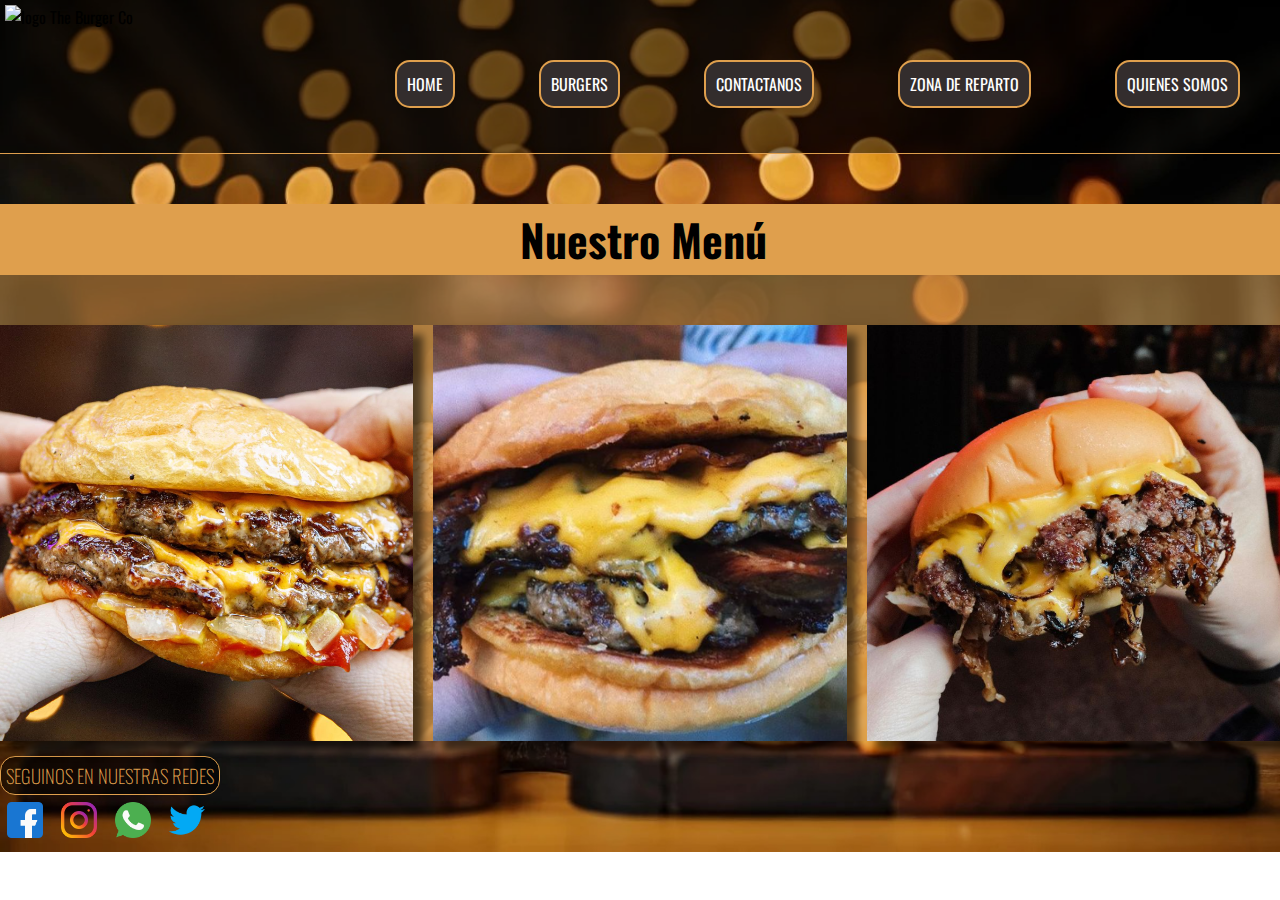
==== Pages/burgers.html @ 18a165b8 "version 1.0" ====
<!DOCTYPE html>
<html lang="es">
<head>
    <meta charset="UTF-8">
    <meta http-equiv="X-UA-Compatible" content="IE=edge">
    <meta name="viewport" content="width=device-width, initial-scale=1.0">
    <link rel="shotcut icon" href="../Assets/logos/LOGO.png" alt="">
    <link rel="stylesheet" href="../Css/style.css">
    <title>TBC | Nuestro menu</title>
</head>
<body>
<!--ENCABEZADO-->
    <header class="navMenu">
        <nav>
            <img src="../Assets/logos/LOGO.png" alt="logo The Burger Co">
<!--MENU DE NAVEGACION-->
            <ul>
                <li><a href="../index.html">HOME</a></li>
                <li><a href="burgers.html">BURGERS</a></li>
                <li><a href="contacto.html">CONTACTANOS</a></li>
                <li><a href="delivery.html">ZONA DE REPARTO</a></li>
                <li><a href="nosotros.html">QUIENES SOMOS</a></li>
            </ul>
        </nav>
    </header> 
    <main>
<!--MENU BURGERS-->

<section>
    <h1 class="catalogo">Nuestro Menú</h1>
    <div>
        <div class="grid-container">
            <div class="grid-item">
                <img class="productos" src="../Assets/menu/dcuarto.png" alt="Doble cuarto de libra">
                <!--<h2>Doble cuarto de libra.</h2>-->
            </div>
            <div class="grid-item">
                <img class="productos" src="../Assets/menu/dccbacon.png" alt="Doble cuarto con bacon">
                <!--<h2>Doble cuarto con bacon.</h2>-->
            </div>
            <div class="grid-item">
                <img class="productos" src="../Assets/menu/fried-onion.png" alt="Oklahoma Fried Onion">
                <!--<h2>Oklahoma Fried Onion.</h2>-->
            </div>
        </div>
    </div>
</section>
    </main>
<!--PIE DE PAGINA-->
    <footer class="bgColor">
        <h3>SEGUINOS EN NUESTRAS REDES</h3>
        <a href="https://es-la.facebook.com/"><img src="../Assets/redes/facebook.png" alt="Facebook"></a>
        <a href="https://www.instagram.com/"><img src="../Assets/redes/instagram.png" alt="Instagram"></a>
        <a href="https://www.whatsapp.com/ "><img src="../Assets/redes/whatsapp.png" alt="whatsapp"></a>
        <a href="https://twitter.com/?lang=es"><img src="../Assets/redes/twit.png" alt="twitter"></a>
    </footer>   
</body>
</html>
---- Css/style.css ----
/*--------------------SELECCION DE FUENTE DE GOOGLE FONTS--------------------*/

@import url('https://fonts.googleapis.com/css2?family=Oswald:wght@200;300;400;500;600;700&display=swap');

*{
    margin: 0;
    padding: 0;
    box-sizing: border-box;
}

body {
    background-repeat: no-repeat;
    background-image: url(../Assets/Banner/banner.png);
    font-family: 'Oswald', sans-serif;
    background-size: cover;
    background-position: center;
}

/*--------------------ENCABEZADO--------------------*/


header nav {
    display: flex;
    justify-content: space-between
}

header nav img {
    width: 150px;
    margin: 5px;
}

nav {
    background-color: rgba(0, 0, 0, 0.5);
    border-bottom: rgb(223, 159, 77) solid 1px;
}

nav ul {
    display: inline-block;
    padding-bottom: 5px;
    padding-top: 20px;
}

nav ul li {
    border-radius: 15px;
    background-color: rgb(51, 45, 45);
    margin: 40px;
    padding: 10px;
    border: rgb(223, 159, 77) solid 2px;
    display: inline-block;
    list-style-type: none;
    text-align:center;
    text-decoration: none;
    color: white;
}


nav ul li a {
    color: white;
    text-decoration: none;
}

/*--------------------PRINCIPAL--------------------*/

section div {
    background-color: rgba(223, 160, 77, 0.5);
    display: flex;
    flex-direction: column;
}


.tituloPrincipal { 
    font-size: 80px;
    text-align: center;
    color: rgb(10, 8, 8);
}

.bienvenidos {
    font-size: 60px;
    text-align: center;
    color: rgb(10, 9, 9);
}

/*--------------------PIE DE PAGINA--------------------*/

footer h3 {
    border: solid 1px rgb(223, 159, 77);
    border-radius: 15px;
    padding: 5px;
    margin-top: 15px;
    width: 220px;
    background-color: rgba(0, 0, 0, 0.534);
    font-weight: 200;
    color: rgb(223, 159, 77);
}

footer a img {
    padding: 2px;
    margin: 5px;
    width: 40px;
}

/*------------------GRID PAGE PRODUCTOS-----------------*/

.catalogo{
    background-color: rgb(223, 159, 77);
    padding: 3px;
    padding-left: 10px;
    margin-top: 50px;
    color: black;
    font-size: 44px;
    text-align: center;
}

.grid-container {
    width: 100%;
    margin-top: 50px;
    display: grid;
    grid-template-columns: repeat(3, 1fr);
    grid-auto-rows: 6mati00px;
    gap: 20px;
}

.grid-container img {
    width: 100%;
    height: 100%;
    object-fit: cover;
    box-shadow: 10px 10px 8px 0px rgba(0, 0, 0, 0.58);
    -webkit-box-shadow: 10px 10px 8px 0px rgba(0, 0, 0, 0.58);
    -moz-box-shadow: 10px 10px 8px 0px rgba(0, 0, 0, 0.58);
}


.grid-item h2 {
    position: absolute;
    bottom: 0;
    padding: 5px 0 5px 15px;
    color: #f7ede1;
    background-color: rgba(0, 0, 0, 0.5);
    width: 100%;
}

/* ------ MEDIA QUERY BURGERS------ */

/*--------------------ENCABEZADO--------------------*/


@media screen and (max-width:1080px) {
    header nav {
        flex-direction: column;
        align-items: center;
    }
    
    header nav img {
        width: 150px;
        margin: 5px;
    }
    
    nav {
        background-color: rgba(0, 0, 0, 0.5);
        border-bottom: rgb(223, 159, 77) solid 1px;
    }
    
    nav ul {
        display: flex;
        justify-content: center;
        padding-bottom: 5px;
        padding-top: 20px;
    }
    
    nav ul li {
        border-radius: 15px;
        background-color: rgb(51, 45, 45);
        margin: 40px;
        padding: 10px;
        border: rgb(223, 159, 77) solid 2px;
        display: flex;
        list-style-type: none;
        text-align:center;
        text-decoration: none;
        color: white;
    }
    
    
    nav ul li a {
        color: white;
        text-decoration: none;
    }

    .grid-container {
        grid-template-columns: 2fr;
    }
    .grid-item{
        grid-column: span 1;
        grid-row: span 1;
    }
}

@media screen and (max-width:903px){
    nav ul {
        display: flex;
        flex-direction: column;
    }

    nav ul li{
        margin: 2px;   
        align-items: center;
    }

}
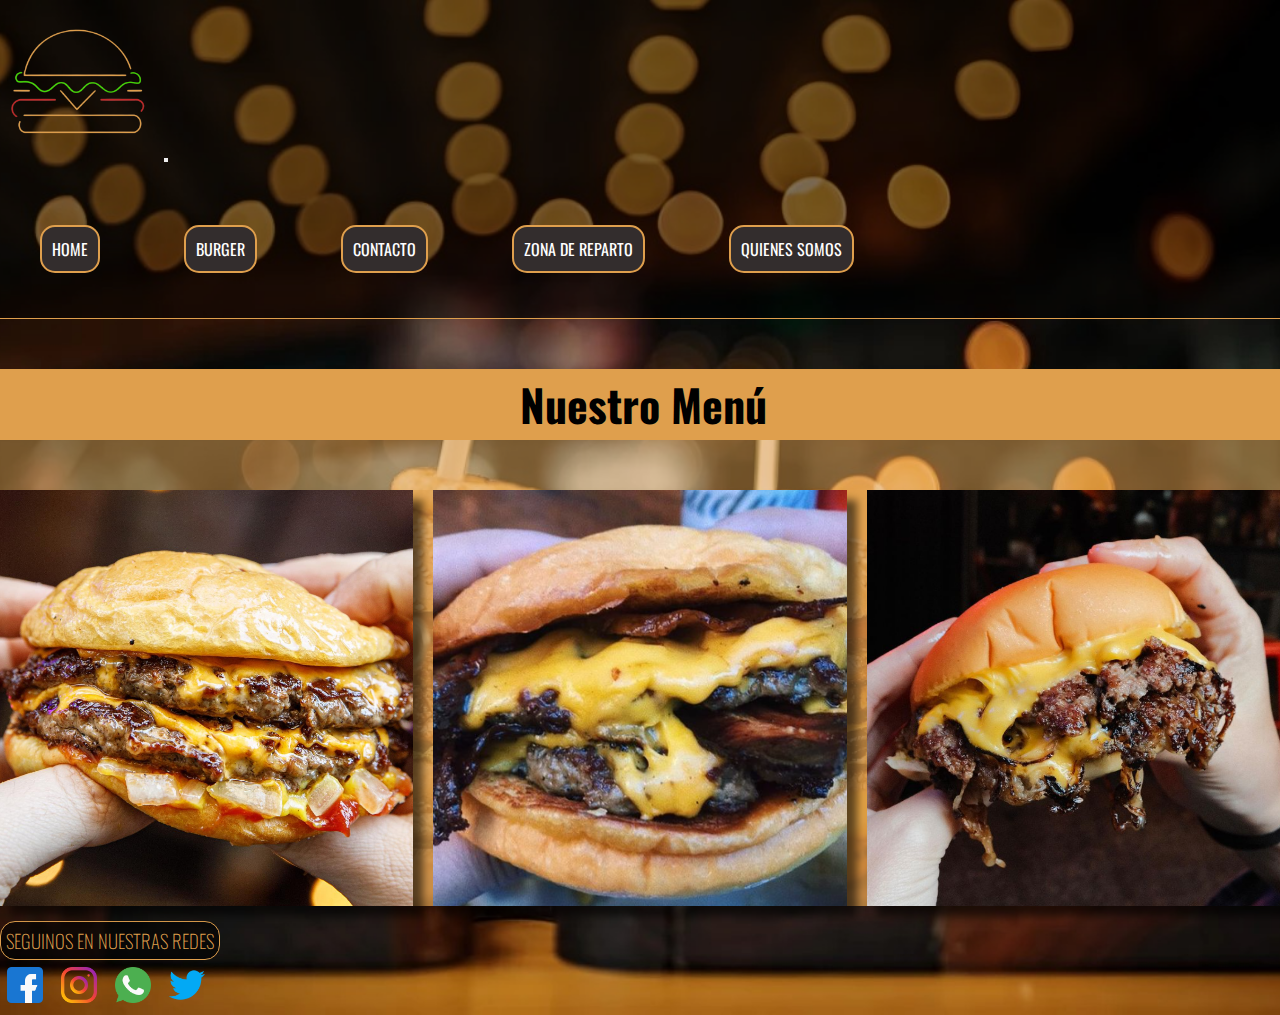
==== commit 92663379: "aplicando bootstrap" ====
--- a/Pages/burgers.html
+++ b/Pages/burgers.html
@@ -5,24 +5,45 @@
     <meta http-equiv="X-UA-Compatible" content="IE=edge">
     <meta name="viewport" content="width=device-width, initial-scale=1.0">
     <link rel="shotcut icon" href="../Assets/logos/LOGO.png" alt="">
+    <link href="https://cdn.jsdelivr.net/npm/bootstrap@5.0.2/dist/css/bootstrap.min.css" rel="stylesheet"
+        integrity="sha384-EVSTQN3/azprG1Anm3QDgpJLIm9Nao0Yz1ztcQTwFspd3yD65VohhpuuCOmLASjC" crossorigin="anonymous">
     <link rel="stylesheet" href="../Css/style.css">
+    <link rel="stylesheet" href="https://cdnjs.cloudflare.com/ajax/libs/animate.css/4.1.1/animate.min.css" />
     <title>TBC | Nuestro menu</title>
 </head>
 <body>
 <!--ENCABEZADO-->
-    <header class="navMenu">
-        <nav>
-            <img src="../Assets/logos/LOGO.png" alt="logo The Burger Co">
-<!--MENU DE NAVEGACION-->
-            <ul>
-                <li><a href="../index.html">HOME</a></li>
-                <li><a href="burgers.html">BURGERS</a></li>
-                <li><a href="contacto.html">CONTACTANOS</a></li>
-                <li><a href="delivery.html">ZONA DE REPARTO</a></li>
-                <li><a href="nosotros.html">QUIENES SOMOS</a></li>
-            </ul>
-        </nav>
-    </header> 
+<header>
+    <nav class="navbar navbar-expand-lg">
+        <div class="container-fluid">
+            <img class="animate__animated animate__flash" src="../Assets/logos/logo.png" alt="logo The Burger Co">
+            <button class="navbar-toggler" type="button" data-bs-toggle="collapse"
+                data-bs-target="#navbarSupportedContent" aria-controls="navbarSupportedContent"
+                aria-expanded="false" aria-label="Toggle navigation">
+                <span class="navbar-toggler-icon"></span>
+            </button>
+            <div class="collapse navbar-collapse" id="navbarSupportedContent">
+                <ul class="navbar-nav me-auto mb-2 mb-lg-0">
+                    <li class="nav-item">
+                        <a class="nav-link active" aria-current="page" href="../index.html">HOME</a>
+                    </li>
+                    <li class="nav-item">
+                        <a class="nav-link active" aria-current="page" href="./burgers.html">BURGER</a>
+                    </li>
+                    <li class="nav-item">
+                        <a class="nav-link active" aria-current="page" href="./contacto.html">CONTACTO</a>
+                    </li>
+                    <li class="nav-item">
+                        <a class="nav-link active" aria-current="page" href="./delivery.html">ZONA DE REPARTO</a>
+                    </li>
+                    <li class="nav-item">
+                        <a class="nav-link active" aria-current="page" href="./nosotros.html">QUIENES SOMOS</a>
+                    </li>
+                </ul>
+            </div>
+        </div>
+    </nav>
+</header>
     <main>
 <!--MENU BURGERS-->
 
@@ -54,5 +75,8 @@
         <a href="https://www.whatsapp.com/ "><img src="../Assets/redes/whatsapp.png" alt="whatsapp"></a>
         <a href="https://twitter.com/?lang=es"><img src="../Assets/redes/twit.png" alt="twitter"></a>
     </footer>   
+    <script src="https://cdn.jsdelivr.net/npm/bootstrap@5.0.2/dist/js/bootstrap.bundle.min.js"
+        integrity="sha384-MrcW6ZMFYlzcLA8Nl+NtUVF0sA7MsXsP1UyJoMp4YLEuNSfAP+JcXn/tWtIaxVXM"
+        crossorigin="anonymous"></script>
 </body>
 </html>
--- a/Css/style.css
+++ b/Css/style.css
@@ -18,29 +18,40 @@
 
 /*--------------------ENCABEZADO--------------------*/
 
-
-header nav {
-    display: flex;
-    justify-content: space-between
-}
-
+span.navbar-toggler-icon{
+    color: white;
+}
+
+h1{
+    color:  rgb(223, 159, 77)
+}
 header nav img {
     width: 150px;
     margin: 5px;
 }
 
-nav {
+.accordion-button{
+    background-color: rgb(223, 159, 77);
+}
+
+.accordion-item{
+    background-color: rgb(223, 159, 77);
+}
+
+.navbar {
+    display: flex;
+    justify-content: space-between;
     background-color: rgba(0, 0, 0, 0.5);
     border-bottom: rgb(223, 159, 77) solid 1px;
 }
 
-nav ul {
+.navbar-nav {
     display: inline-block;
     padding-bottom: 5px;
     padding-top: 20px;
 }
 
-nav ul li {
+.nav-item {
     border-radius: 15px;
     background-color: rgb(51, 45, 45);
     margin: 40px;
@@ -54,7 +65,7 @@
 }
 
 
-nav ul li a {
+.active {
     color: white;
     text-decoration: none;
 }
